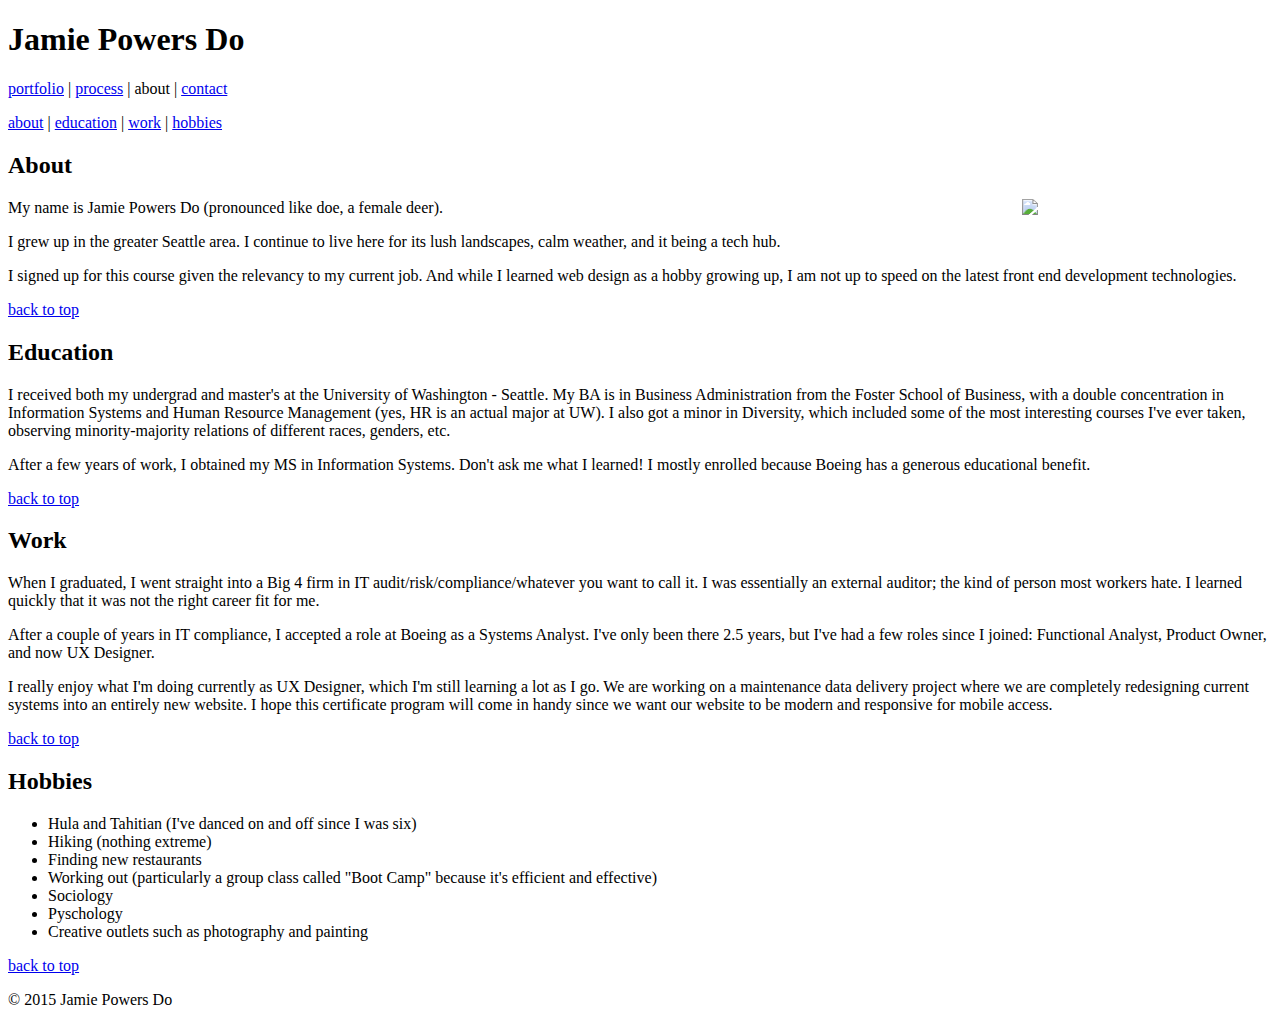
==== about/index.html @ 80002fab "Changed file structure" ====
<!DOCTYPE html>
<html>
  <head>
    <meta charset="utf-8">
    <title>Design Portfolio | Jamie Powers Do</title>
  </head>

  <body>
    
    <header>
      <!-- header -->
      <h1>Jamie Powers Do</h1>
      <nav>
        <a href="index.html">portfolio</a> | 
        <a href="#">process</a> | 
        about |
        <a href="#">contact</a>
      </nav>
    </header>
    
    <p></p>
    
    <!-- about nav -->
    <nav>
      <a name="top"></a>
      <a href="#about">about</a> | 
      <a href="#education">education</a> | 
      <a href="#work">work</a> | 
      <a href="#hobbies">hobbies</a>
    </nav>
  
  
    <article>
      <!-- content -->
      <a name="about"></a>
      <h2>About</h2>
      
     <p>My name is Jamie Powers Do (pronounced like doe, a female deer).<img src="http://s2.quickmeme.com/img/81/8109fafbacf80ee1564090f14691430935821f6918d1d9894389fd02e06dcec1.jpg" align="right" width="250" style="padding-left: 10px;"></p>

      <p>I grew up in the greater Seattle area.  I continue to live here for its lush landscapes, calm weather, and it being a tech hub.</p>

      <p>I signed up for this course given the relevancy to my current job. And while I learned web design as a hobby growing up, I am not up to speed on the latest front end development technologies.</p>

      <a href="#top">back to top</a>


      <a name="education"></a>
      <h2>Education</h2>

      <p>I received both my undergrad and master's at the University of Washington - Seattle. My BA is in Business Administration from the Foster School of Business, with a double concentration in Information Systems and Human Resource Management (yes, HR is an actual major at UW).  I also got a minor in Diversity, which included some of the most interesting courses I've ever taken, observing minority-majority relations of different races, genders, etc.</p>

      <p>After a few years of work, I obtained my MS in Information Systems. Don't ask me what I learned! I mostly enrolled because Boeing has a generous educational benefit.</p>

      <a href="#top">back to top</a>


      <a name="work"></a>
      <h2>Work</h2>

      <p>When I graduated, I went straight into a Big 4 firm in IT audit/risk/compliance/whatever you want to call it. I was essentially an external auditor; the kind of person most workers hate. I learned quickly that it was not the right career fit for me.</p>

      <p>After a couple of years in IT compliance, I accepted a role at Boeing as a Systems Analyst. I've only been there 2.5 years, but I've had a few roles since I joined: Functional Analyst, Product Owner, and now UX Designer.</p>

      <p>I really enjoy what I'm doing currently as UX Designer, which I'm still learning a lot as I go. We are working on a maintenance data delivery project where we are completely redesigning current systems into an entirely new website. I hope this certificate program will come in handy since we want our website to be modern and responsive for mobile access.</p>

      <a href="#top">back to top</a>


      <a name="hobbies"></a>
      <h2>Hobbies</h2>

      <ul>
        <li>Hula and Tahitian (I've danced on and off since I was six)</li>
        <li>Hiking (nothing extreme)</li>
        <li>Finding new restaurants</li>
        <li>Working out (particularly a group class called "Boot Camp" because it's efficient and effective)</li>
        <li>Sociology</li>
        <li>Pyschology</li>
        <li>Creative outlets such as photography and painting</li>
      </ul>

      <a href="#top">back to top</a>
      
    </article>
    
    
    <footer>
      <!-- copyright info, secondary navigation -->
      <p>&copy; 2015 Jamie Powers Do</p>
    </footer>
    
  </body>

</html>
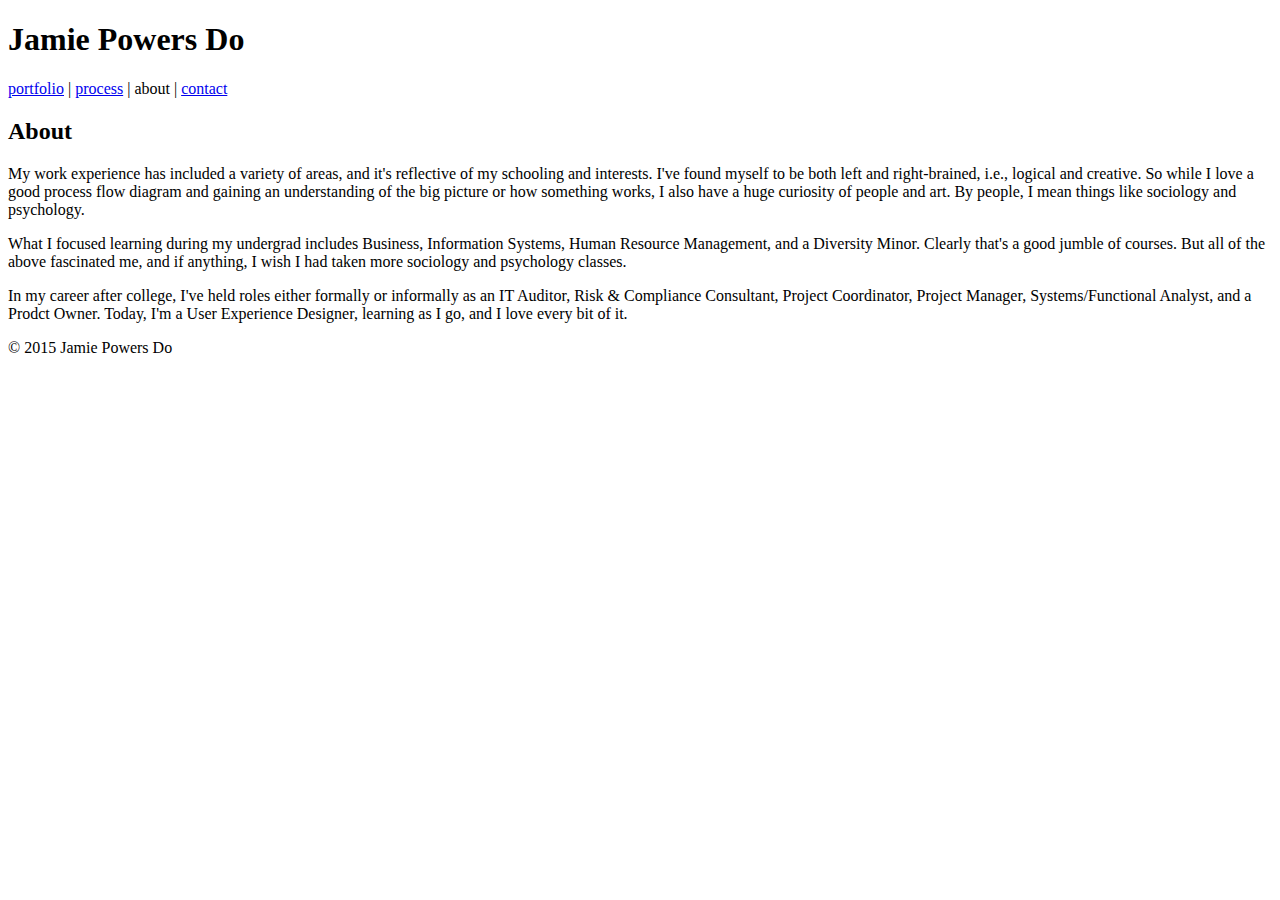
==== commit d76c74a5: "Updated bunch of files" ====
--- a/about/index.html
+++ b/about/index.html
@@ -2,7 +2,7 @@
 <html>
   <head>
     <meta charset="utf-8">
-    <title>Design Portfolio | Jamie Powers Do</title>
+    <title>About | Jamie Powers Do</title>
   </head>
 
   <body>
@@ -11,7 +11,7 @@
       <!-- header -->
       <h1>Jamie Powers Do</h1>
       <nav>
-        <a href="index.html">portfolio</a> | 
+        <a href="../index.html">portfolio</a> | 
         <a href="#">process</a> | 
         about |
         <a href="#">contact</a>
@@ -20,69 +20,18 @@
     
     <p></p>
     
-    <!-- about nav -->
-    <nav>
-      <a name="top"></a>
-      <a href="#about">about</a> | 
-      <a href="#education">education</a> | 
-      <a href="#work">work</a> | 
-      <a href="#hobbies">hobbies</a>
-    </nav>
-  
+    
   
     <article>
-      <!-- content -->
+      <!-- content about jamie -->
       <a name="about"></a>
       <h2>About</h2>
       
-     <p>My name is Jamie Powers Do (pronounced like doe, a female deer).<img src="http://s2.quickmeme.com/img/81/8109fafbacf80ee1564090f14691430935821f6918d1d9894389fd02e06dcec1.jpg" align="right" width="250" style="padding-left: 10px;"></p>
-
-      <p>I grew up in the greater Seattle area.  I continue to live here for its lush landscapes, calm weather, and it being a tech hub.</p>
-
-      <p>I signed up for this course given the relevancy to my current job. And while I learned web design as a hobby growing up, I am not up to speed on the latest front end development technologies.</p>
-
-      <a href="#top">back to top</a>
-
-
-      <a name="education"></a>
-      <h2>Education</h2>
-
-      <p>I received both my undergrad and master's at the University of Washington - Seattle. My BA is in Business Administration from the Foster School of Business, with a double concentration in Information Systems and Human Resource Management (yes, HR is an actual major at UW).  I also got a minor in Diversity, which included some of the most interesting courses I've ever taken, observing minority-majority relations of different races, genders, etc.</p>
-
-      <p>After a few years of work, I obtained my MS in Information Systems. Don't ask me what I learned! I mostly enrolled because Boeing has a generous educational benefit.</p>
-
-      <a href="#top">back to top</a>
-
-
-      <a name="work"></a>
-      <h2>Work</h2>
-
-      <p>When I graduated, I went straight into a Big 4 firm in IT audit/risk/compliance/whatever you want to call it. I was essentially an external auditor; the kind of person most workers hate. I learned quickly that it was not the right career fit for me.</p>
-
-      <p>After a couple of years in IT compliance, I accepted a role at Boeing as a Systems Analyst. I've only been there 2.5 years, but I've had a few roles since I joined: Functional Analyst, Product Owner, and now UX Designer.</p>
-
-      <p>I really enjoy what I'm doing currently as UX Designer, which I'm still learning a lot as I go. We are working on a maintenance data delivery project where we are completely redesigning current systems into an entirely new website. I hope this certificate program will come in handy since we want our website to be modern and responsive for mobile access.</p>
-
-      <a href="#top">back to top</a>
-
-
-      <a name="hobbies"></a>
-      <h2>Hobbies</h2>
-
-      <ul>
-        <li>Hula and Tahitian (I've danced on and off since I was six)</li>
-        <li>Hiking (nothing extreme)</li>
-        <li>Finding new restaurants</li>
-        <li>Working out (particularly a group class called "Boot Camp" because it's efficient and effective)</li>
-        <li>Sociology</li>
-        <li>Pyschology</li>
-        <li>Creative outlets such as photography and painting</li>
-      </ul>
-
-      <a href="#top">back to top</a>
+      <p>My work experience has included a variety of areas, and it's reflective of my schooling and interests.  I've found myself to be both left and right-brained, i.e., logical and creative. So while I love a good process flow diagram and gaining an understanding of the big picture or how something works, I also have a huge curiosity of people and art. By people, I mean things like sociology and psychology.</p>
+      <p>What I focused learning during my undergrad includes Business, Information Systems, Human Resource Management, and a Diversity Minor.  Clearly that's a good jumble of courses.  But all of the above fascinated me, and if anything, I wish I had taken more sociology and psychology classes.</p>
+      <p>In my career after college, I've held roles either formally or informally as an IT Auditor, Risk &amp; Compliance Consultant, Project Coordinator, Project Manager, Systems/Functional Analyst, and a Prodct Owner. Today, I'm a User Experience Designer, learning as I go, and I love every bit of it.</p>
       
     </article>
-    
     
     <footer>
       <!-- copyright info, secondary navigation -->
